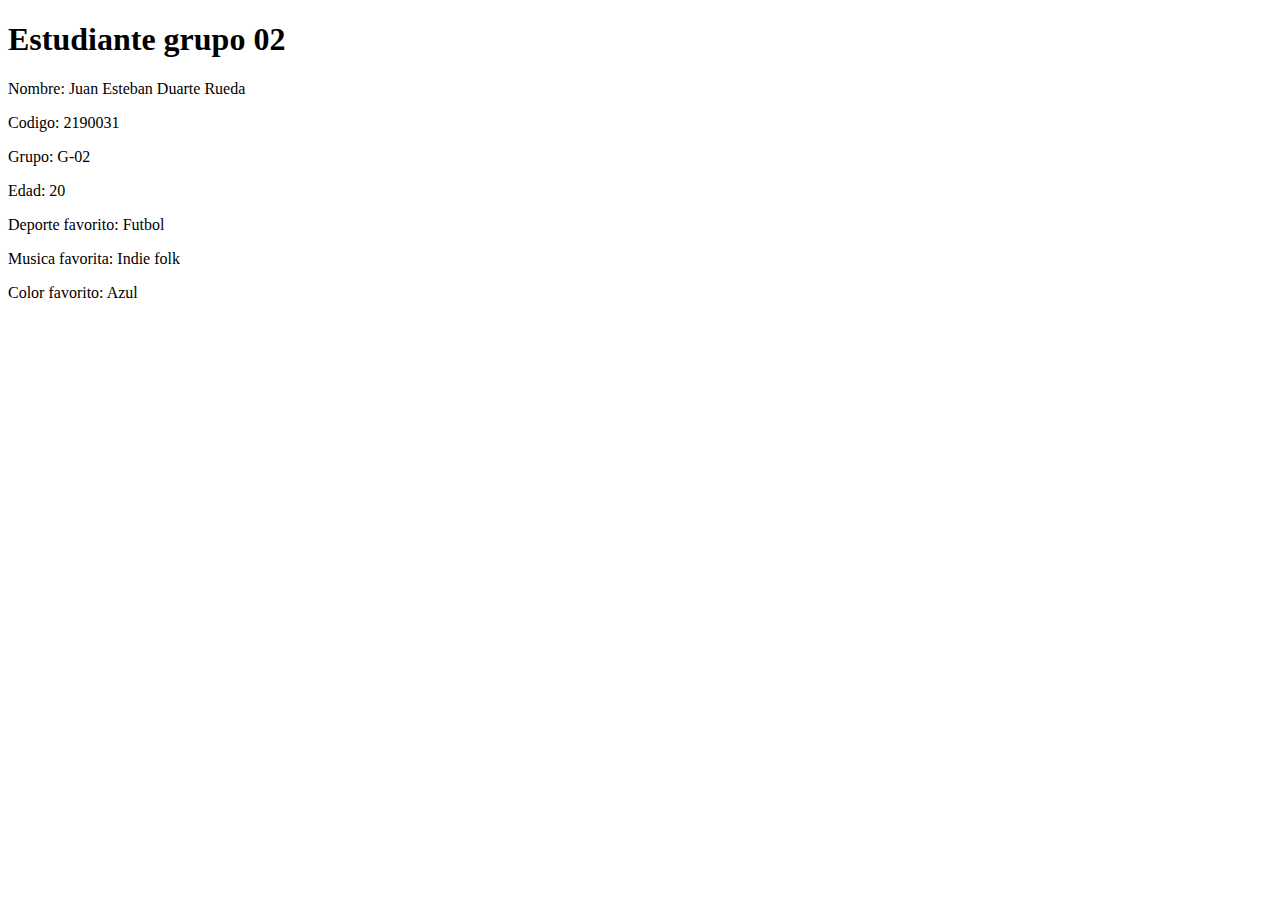
==== iframes/Alumno-1.html @ a35bd398 ""Alumnos" pages" ====
<!DOCTYPE html>
<html lang="en">
<head>
    <meta charset="UTF-8">
    <meta http-equiv="X-UA-Compatible" content="IE=edge">
    <meta name="viewport" content="width=device-width, initial-scale=1.0">
    <title>Juan Duarte</title>
    <!-- Styles CSS -->
    <link rel="stylesheet" href=".Css/alumnos.css">
</head>
<body>
    <div class="header">
        <h1>Estudiante grupo 02</h1>
    </div>
    <div class="intro">
        <p>Nombre: Juan Esteban Duarte Rueda</p>
        <p>Codigo: 2190031</p>
        <p>Grupo: G-02</p>
        <p>Edad: 20</p>
        <p>Deporte favorito: Futbol</p>
        <p>Musica favorita: Indie folk</p>
        <p>Color favorito: Azul</p>
    </div>
</body>
</html>
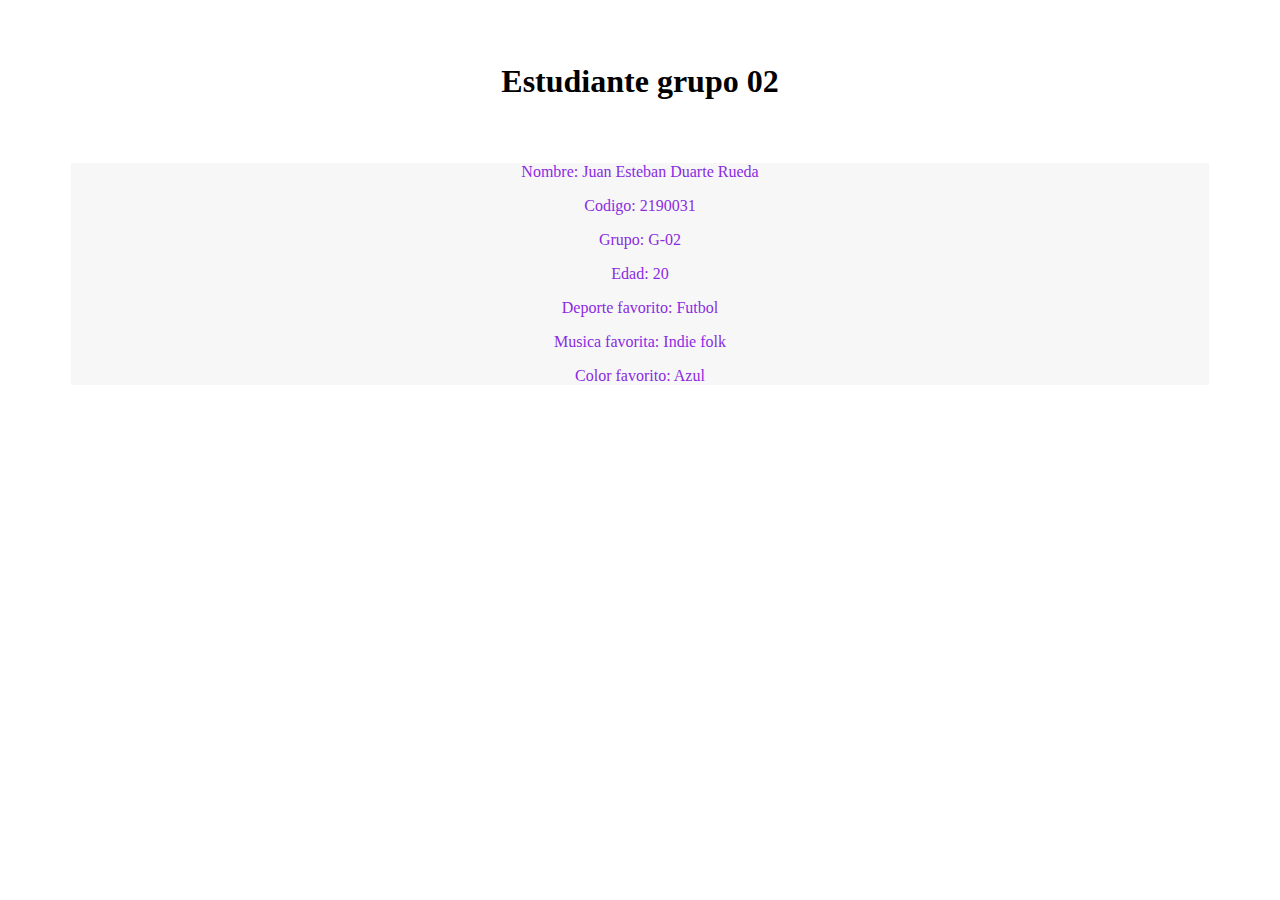
==== commit 89defd64: "m" ====
--- a/iframes/Alumno-1.html
+++ b/iframes/Alumno-1.html
@@ -6,7 +6,7 @@
     <meta name="viewport" content="width=device-width, initial-scale=1.0">
     <title>Juan Duarte</title>
     <!-- Styles CSS -->
-    <link rel="stylesheet" href=".Css/alumnos.css">
+    <link rel="stylesheet" href="/Css/alumnos.css">
 </head>
 <body>
     <div class="header">
--- a/Css/alumnos.css
+++ b/Css/alumnos.css
@@ -0,0 +1,18 @@
+.header, .intro {
+    width: 90%;
+    margin: 0 auto;
+    margin: 5%;
+    text-align: center;
+}
+
+.intro {
+    background-color: #F7F7F7;
+}
+
+p {
+    color: blueviolet;
+}
+
+p::first-letter{
+    text-transform: capitalize;
+}